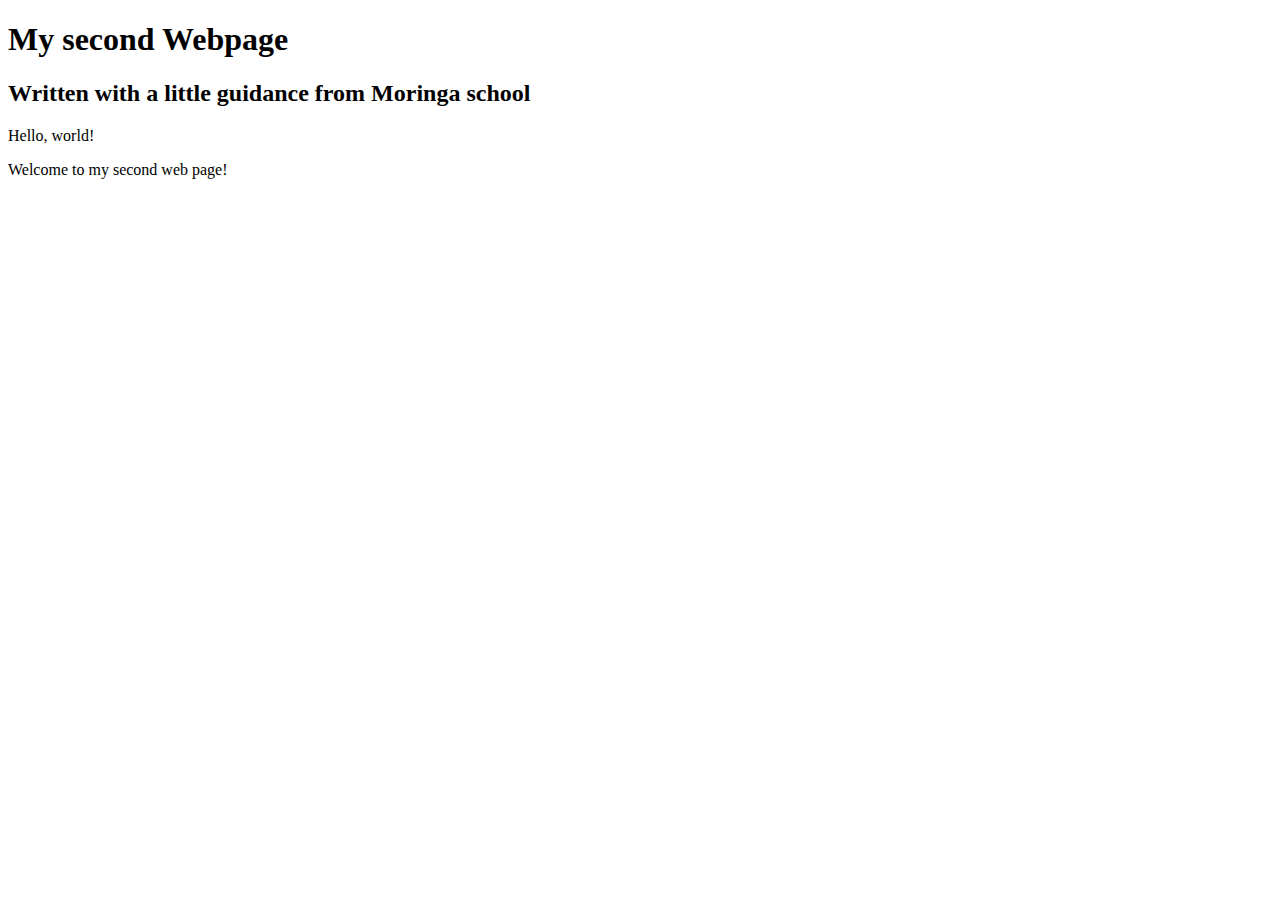
==== my-second-webpage.html @ 3b1d881b "add header block elements" ====
<!DOCTYPE html>
<html>
    <head>
        <title>My second webpage!</title>
    
    </head>
    <body>
        <h1>My second Webpage</h1>
        <h2>Written with a little guidance from Moringa school</h2>
        
        <p>Hello, world!</p>
        <p>Welcome to my second web page!</p>

    
    </body>
    </html>
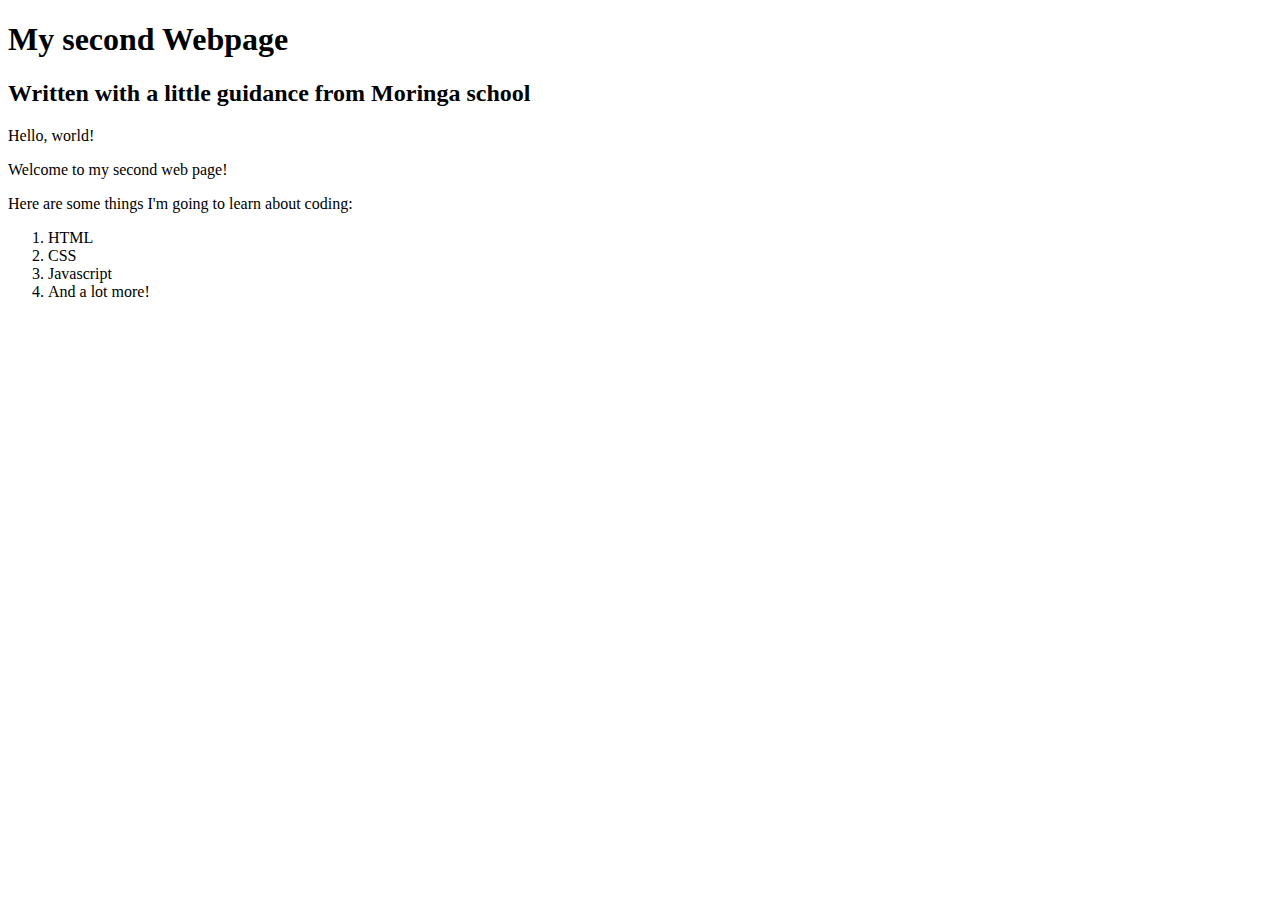
==== commit 00731c99: "add list elements" ====
--- a/my-second-webpage.html
+++ b/my-second-webpage.html
@@ -7,10 +7,17 @@
     <body>
         <h1>My second Webpage</h1>
         <h2>Written with a little guidance from Moringa school</h2>
-        
+
         <p>Hello, world!</p>
         <p>Welcome to my second web page!</p>
 
+        <p>Here are some things I'm going to learn about coding:</p>
+         <ol>
+             <li>HTML</li>
+             <li>CSS</li>
+             <li>Javascript</li>
+             <li>And a lot more!</li>
+         </ol>
     
     </body>
     </html>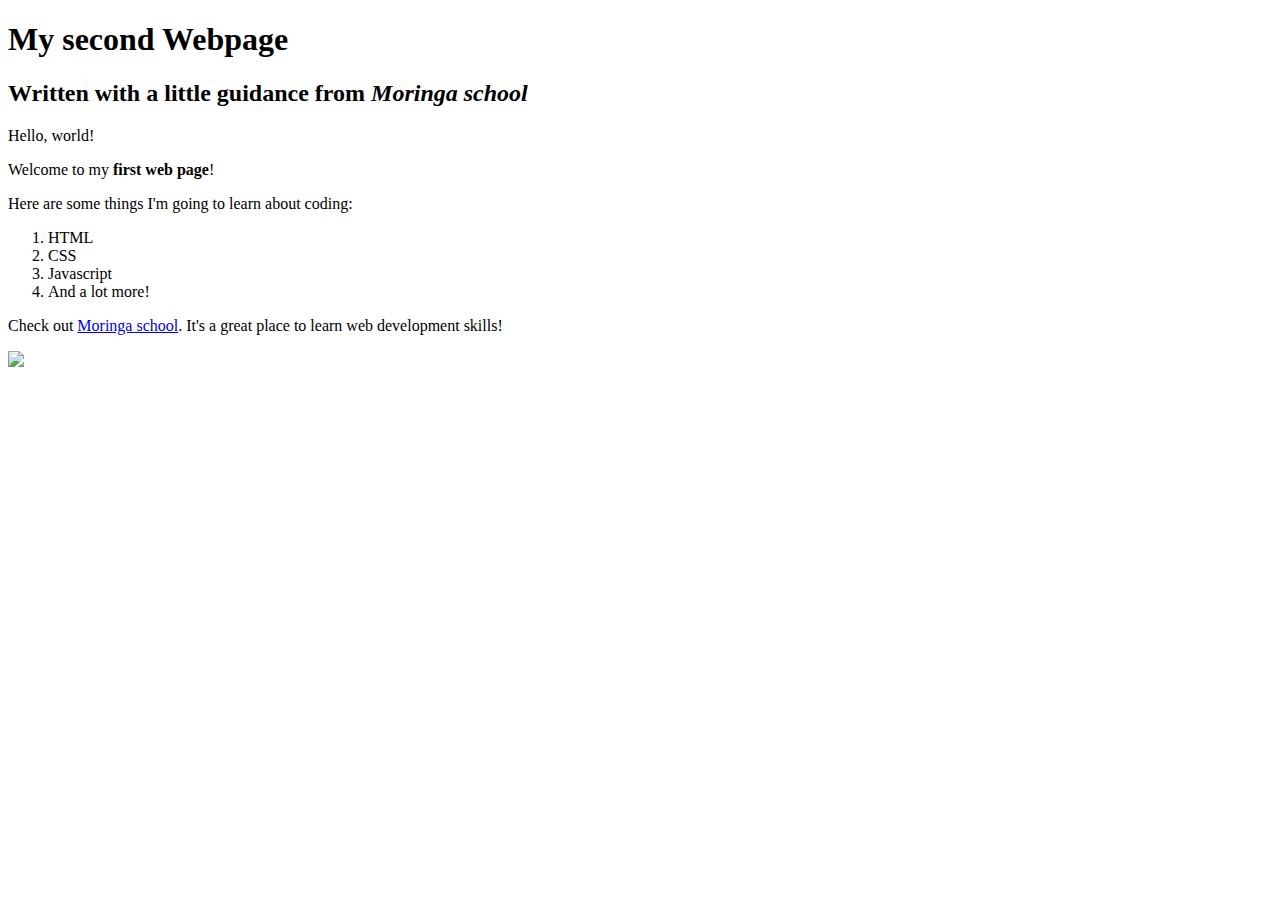
==== commit 8562636f: "add md file" ====
--- a/my-second-webpage.html
+++ b/my-second-webpage.html
@@ -6,10 +6,10 @@
     </head>
     <body>
         <h1>My second Webpage</h1>
-        <h2>Written with a little guidance from Moringa school</h2>
+        <h2>Written with a little guidance from <em>Moringa school</em></h2>
 
         <p>Hello, world!</p>
-        <p>Welcome to my second web page!</p>
+        <p>Welcome to my <strong>first web page</strong>!</p>
 
         <p>Here are some things I'm going to learn about coding:</p>
          <ol>
@@ -18,6 +18,7 @@
              <li>Javascript</li>
              <li>And a lot more!</li>
          </ol>
-    
+         <p>Check out <a href="http://moringaschool.com/">Moringa school</a>. It's a great place to learn web development skills!</p>
+          <img src="https://encrypted-tbn0.gstatic.com/images?q=tbn:ANd9GcSQknBBNG4DvRXN13FAUXu_AP8CM7Daz7qagSOZ4sXWdCPKtUYx4g">
     </body>
     </html>